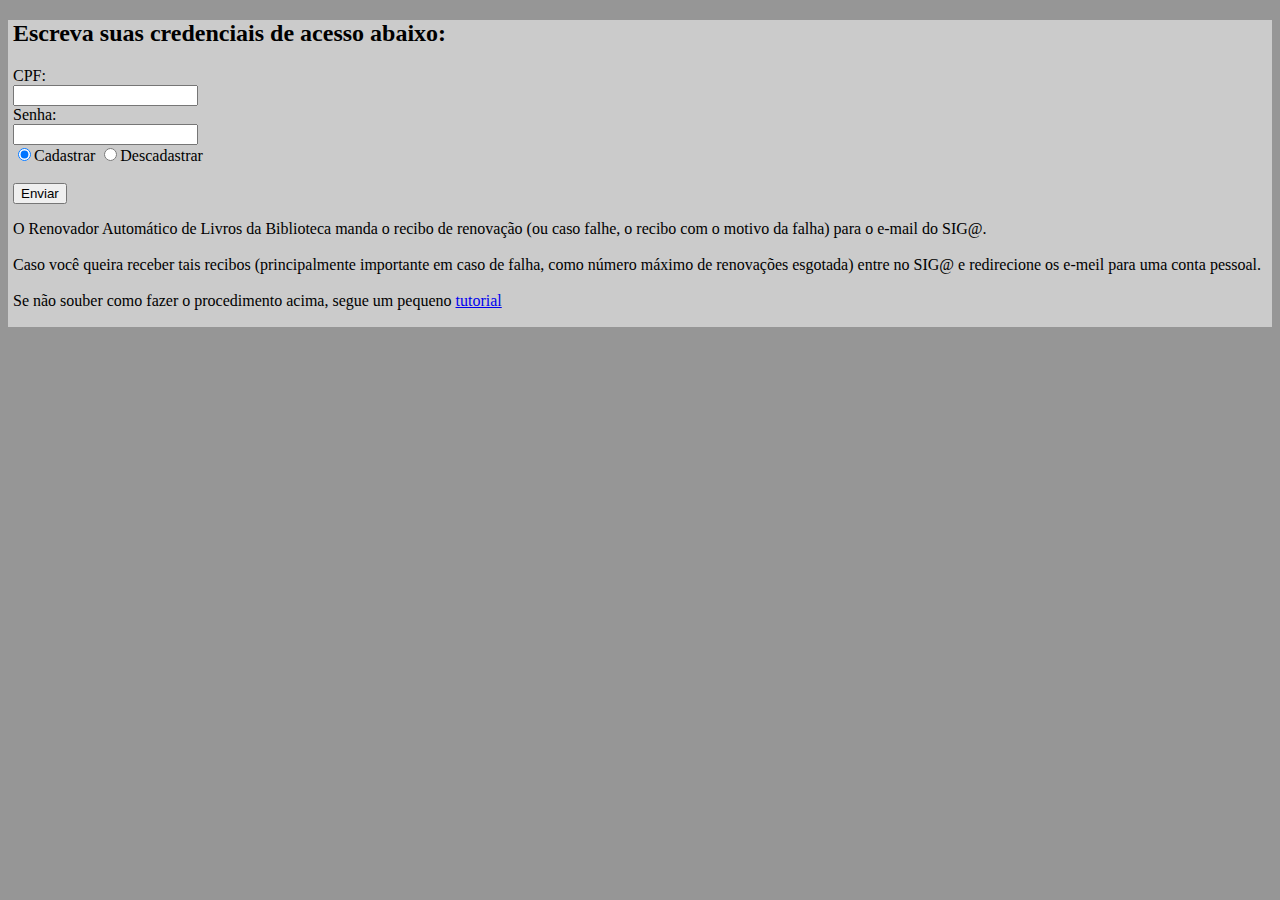
==== index.html @ 3da22d1e "Add files via upload" ====
<!DOCTYPE html>
<html>
<head>
    <meta charset="UTF-8">
    <link rel="stylesheet" type="text/css" href="styles/default_style.css">
    <title>RALB</title>
</head>
<body>
<div class="content">
    <h2>Escreva suas credenciais de acesso abaixo:</h2>

    <form action="scripts/auth.php">
    CPF:<br>
    <input type="text" name="cpf" required>
    <br>
    Senha:<br>
    <input type="password" name="senha" required>
    <br>
    <input type="radio" name="option" value="cad" checked="checked" required>Cadastrar
    <input type="radio" name="option" value="dcad">Descadastrar
    <br><br>
    <input type="submit" value="Enviar">
    </form> 

    <p>O Renovador Automático de Livros da Biblioteca manda o recibo de renovação (ou caso falhe, o recibo com o motivo da falha) para o e-mail do SIG@.<br><br>
        Caso você queira receber tais recibos (principalmente importante em caso de falha, como número máximo de renovações esgotada) entre no SIG@ e redirecione os e-meil para uma conta pessoal.<br><br>
        Se não souber como fazer o procedimento acima, segue um pequeno <a href="tutorial.html">tutorial</a></p>
</div>
</body>
</html>
---- styles/default_style.css ----
body{
	background-color: rgb(150, 150, 150)
}

.content{
	background-color: rgba(255,255,255,0.5);
	padding-left: 5px;
	padding-bottom: 1px;
}
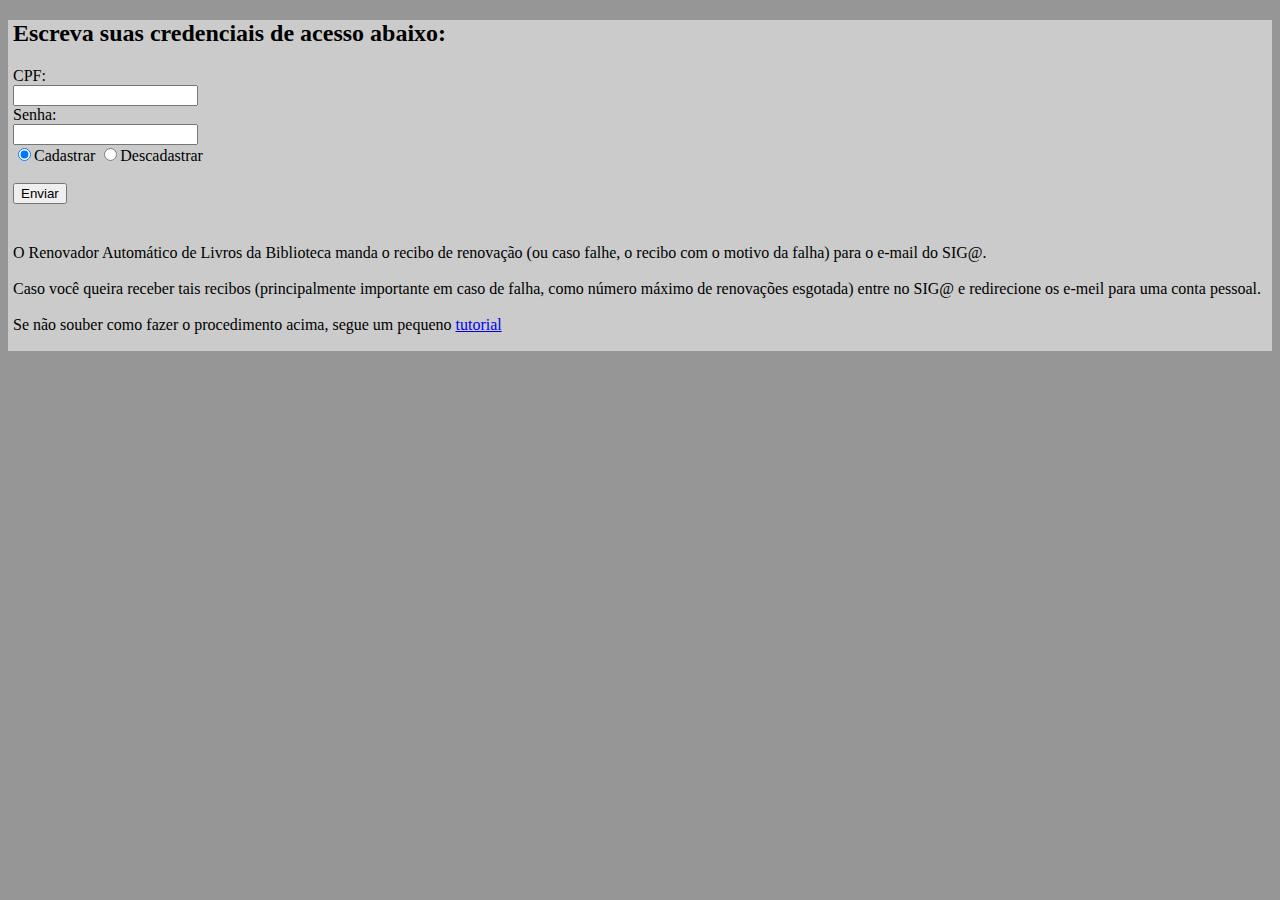
==== commit dbfffdeb: "Add files via upload" ====
--- a/index.html
+++ b/index.html
@@ -9,7 +9,7 @@
 <div class="content">
     <h2>Escreva suas credenciais de acesso abaixo:</h2>
 
-    <form action="scripts/auth.php">
+    <form id="form1" action="scripts/auth.php">
     CPF:<br>
     <input type="text" name="cpf" required>
     <br>
@@ -19,12 +19,17 @@
     <input type="radio" name="option" value="cad" checked="checked" required>Cadastrar
     <input type="radio" name="option" value="dcad">Descadastrar
     <br><br>
-    <input type="submit" value="Enviar">
-    </form> 
-
+    <input id="sbutton" type="submit" value="Enviar">
+    </form>
+    <img id="ltxt" src="media/loading.gif" style="visibility: hidden; width: 20px; height: 20px;"></img>
+    <script type="text/javascript">
+        document.getElementById("form1").onsubmit = function () {
+            document.getElementById("ltxt").style.visibility = "visible";
+        };
+    </script>
     <p>O Renovador Automático de Livros da Biblioteca manda o recibo de renovação (ou caso falhe, o recibo com o motivo da falha) para o e-mail do SIG@.<br><br>
         Caso você queira receber tais recibos (principalmente importante em caso de falha, como número máximo de renovações esgotada) entre no SIG@ e redirecione os e-meil para uma conta pessoal.<br><br>
-        Se não souber como fazer o procedimento acima, segue um pequeno <a href="tutorial.html">tutorial</a></p>
+        Se não souber como fazer o procedimento acima, segue um pequeno <a href="HTML/tutorial.html">tutorial</a></p>
 </div>
 </body>
 </html>
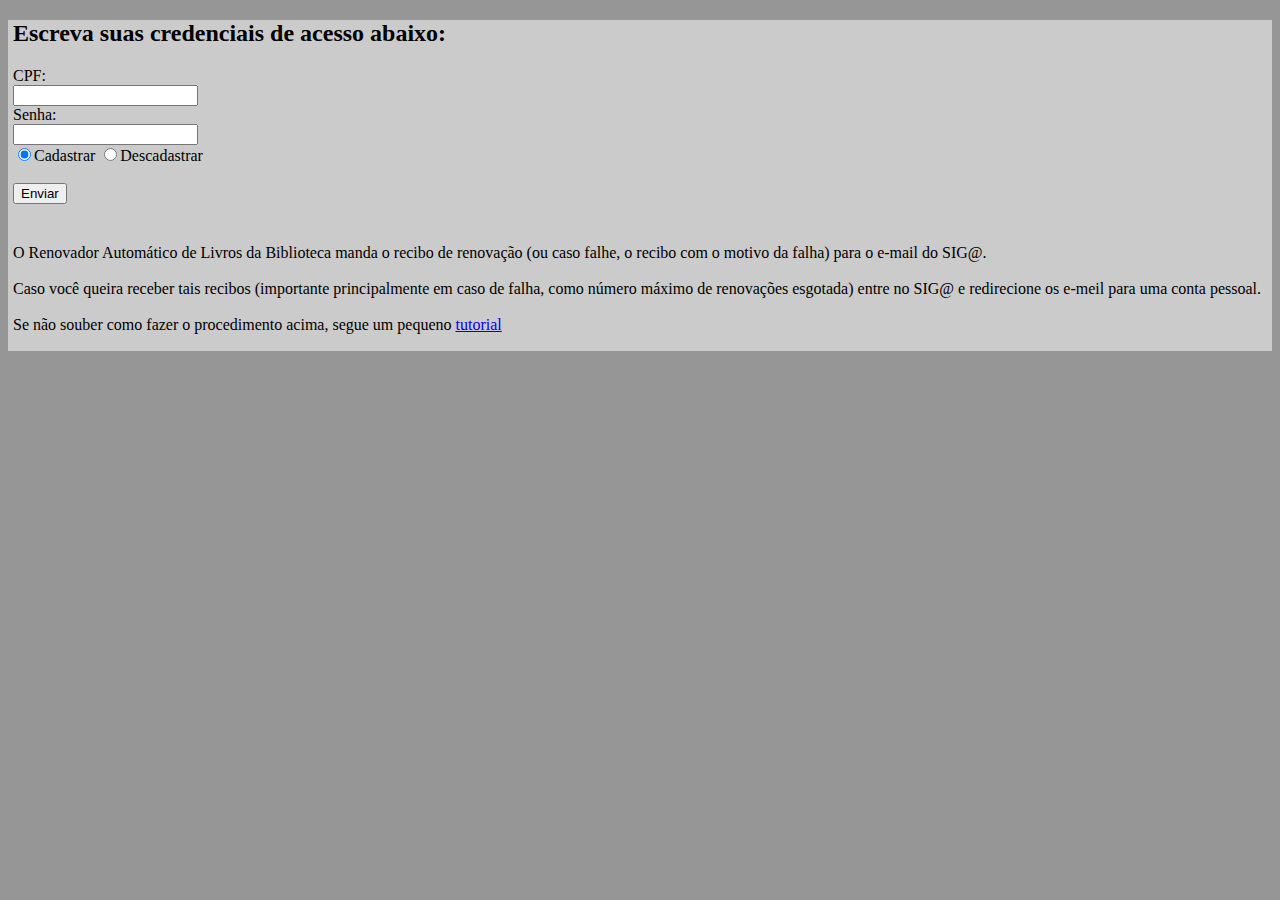
==== commit 8527abab: "Add files via upload" ====
--- a/index.html
+++ b/index.html
@@ -28,7 +28,7 @@
         };
     </script>
     <p>O Renovador Automático de Livros da Biblioteca manda o recibo de renovação (ou caso falhe, o recibo com o motivo da falha) para o e-mail do SIG@.<br><br>
-        Caso você queira receber tais recibos (principalmente importante em caso de falha, como número máximo de renovações esgotada) entre no SIG@ e redirecione os e-meil para uma conta pessoal.<br><br>
+        Caso você queira receber tais recibos (importante principalmente em caso de falha, como número máximo de renovações esgotada) entre no SIG@ e redirecione os e-meil para uma conta pessoal.<br><br>
         Se não souber como fazer o procedimento acima, segue um pequeno <a href="HTML/tutorial.html">tutorial</a></p>
 </div>
 </body>
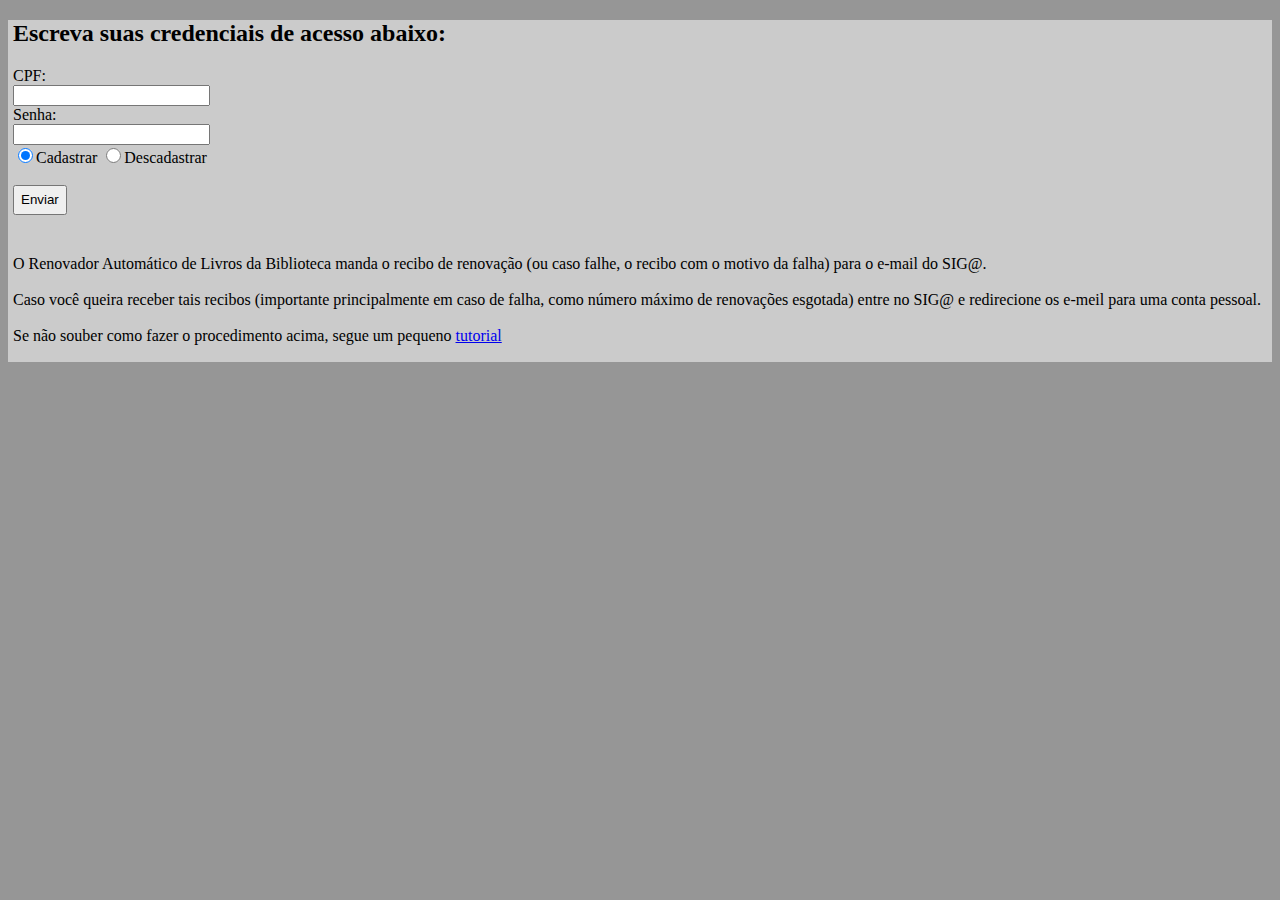
==== commit 47fa7a22: "Add files via upload" ====
--- a/index.html
+++ b/index.html
@@ -10,16 +10,16 @@
     <h2>Escreva suas credenciais de acesso abaixo:</h2>
 
     <form id="form1" action="scripts/auth.php">
-    CPF:<br>
-    <input type="text" name="cpf" required>
+    <div>CPF:</div>
+    <input class="txt" type="text" name="cpf" required>
     <br>
-    Senha:<br>
-    <input type="password" name="senha" required>
+    <div>Senha:</div>
+    <input class="txt" type="password" name="senha" required>
     <br>
-    <input type="radio" name="option" value="cad" checked="checked" required>Cadastrar
-    <input type="radio" name="option" value="dcad">Descadastrar
+    <input class="sel" type="radio" name="option" value="cad" checked="checked" required>Cadastrar
+    <input class="sel" type="radio" name="option" value="dcad">Descadastrar
     <br><br>
-    <input id="sbutton" type="submit" value="Enviar">
+    <input class="btn" id="sbutton" type="submit" value="Enviar">
     </form>
     <img id="ltxt" src="media/loading.gif" style="visibility: hidden; width: 20px; height: 20px;"></img>
     <script type="text/javascript">
--- a/styles/default_style.css
+++ b/styles/default_style.css
@@ -1,5 +1,25 @@
 body{
 	background-color: rgb(150, 150, 150)
+}
+
+img{
+	height: 99%;
+	width: 99%;
+}
+
+.txt {
+	width: 15%;
+	min-height: 15px;
+}
+
+.sel {
+	min-height: 15px;
+	min-width: 15px;
+}
+
+.btn{
+	min-height: 30px;
+	min-width: 50px;
 }
 
 .content{
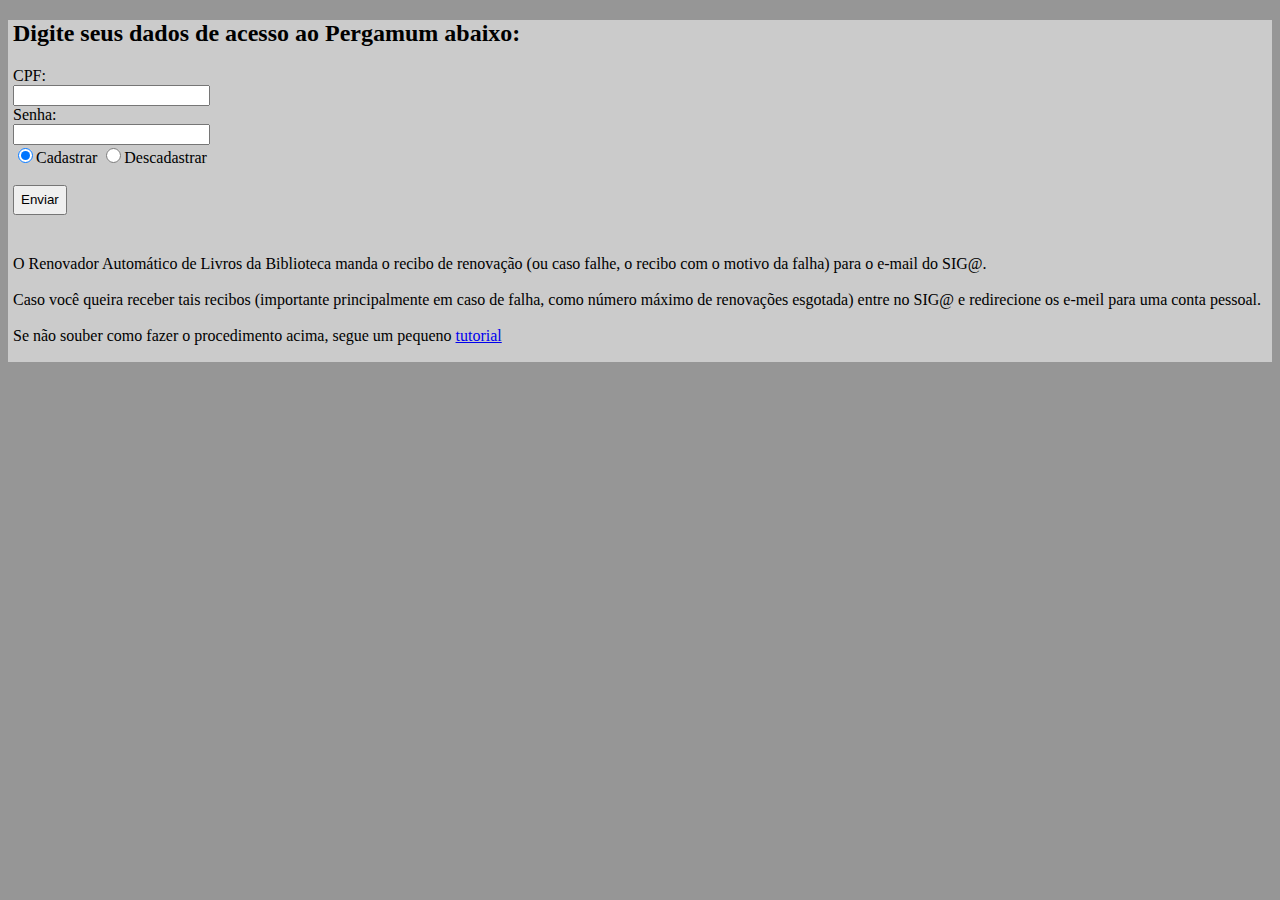
==== commit ffacd57c: "Add files via upload" ====
--- a/index.html
+++ b/index.html
@@ -7,7 +7,7 @@
 </head>
 <body>
 <div class="content">
-    <h2>Escreva suas credenciais de acesso abaixo:</h2>
+    <h2>Digite seus dados de acesso ao Pergamum abaixo:</h2>
 
     <form id="form1" action="scripts/auth.php">
     <div>CPF:</div>
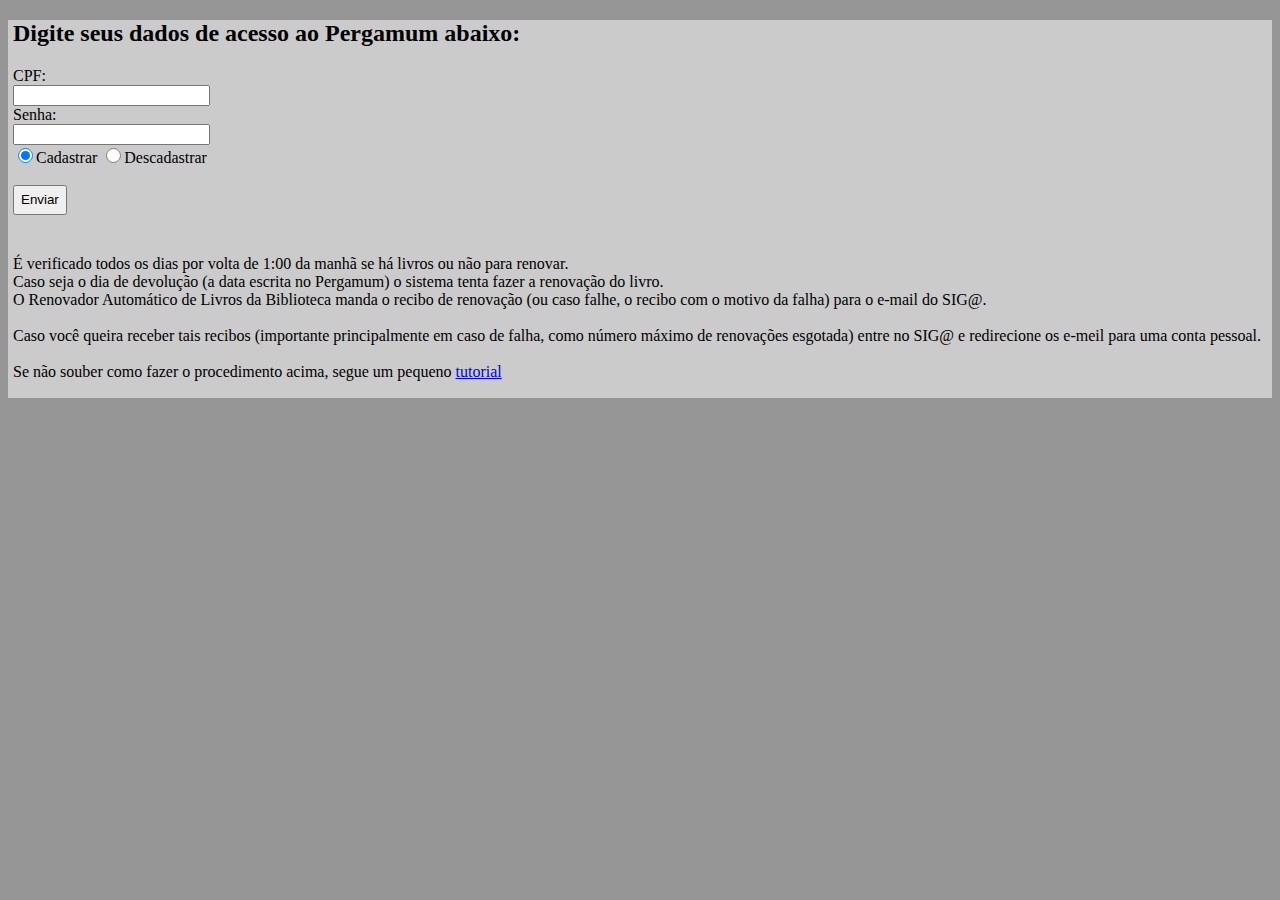
==== commit 04579a0f: "Update index.html" ====
--- a/index.html
+++ b/index.html
@@ -27,7 +27,9 @@
             document.getElementById("ltxt").style.visibility = "visible";
         };
     </script>
-    <p>O Renovador Automático de Livros da Biblioteca manda o recibo de renovação (ou caso falhe, o recibo com o motivo da falha) para o e-mail do SIG@.<br><br>
+    <p>É verificado todos os dias por volta de 1:00 da manhã se há livros ou não para renovar.<br>
+        Caso seja o dia de devolução (a data escrita no Pergamum) o sistema tenta fazer a renovação do livro.<br>
+        O Renovador Automático de Livros da Biblioteca manda o recibo de renovação (ou caso falhe, o recibo com o motivo da falha) para o e-mail do SIG@.<br><br>
         Caso você queira receber tais recibos (importante principalmente em caso de falha, como número máximo de renovações esgotada) entre no SIG@ e redirecione os e-meil para uma conta pessoal.<br><br>
         Se não souber como fazer o procedimento acima, segue um pequeno <a href="HTML/tutorial.html">tutorial</a></p>
 </div>
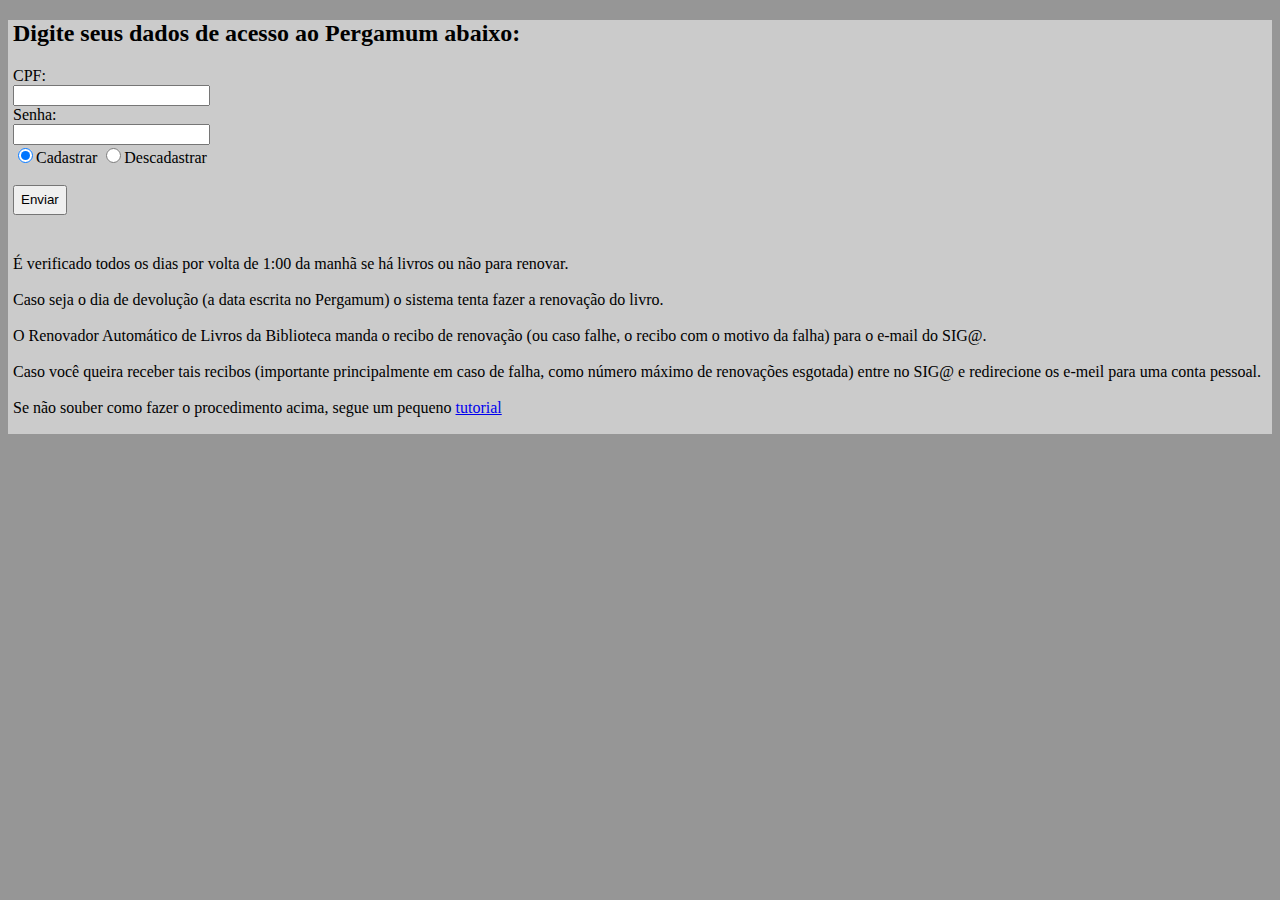
==== commit 77b95156: "Update index.html" ====
--- a/index.html
+++ b/index.html
@@ -27,8 +27,8 @@
             document.getElementById("ltxt").style.visibility = "visible";
         };
     </script>
-    <p>É verificado todos os dias por volta de 1:00 da manhã se há livros ou não para renovar.<br>
-        Caso seja o dia de devolução (a data escrita no Pergamum) o sistema tenta fazer a renovação do livro.<br>
+    <p>É verificado todos os dias por volta de 1:00 da manhã se há livros ou não para renovar.<br><br>
+        Caso seja o dia de devolução (a data escrita no Pergamum) o sistema tenta fazer a renovação do livro.<br><br>
         O Renovador Automático de Livros da Biblioteca manda o recibo de renovação (ou caso falhe, o recibo com o motivo da falha) para o e-mail do SIG@.<br><br>
         Caso você queira receber tais recibos (importante principalmente em caso de falha, como número máximo de renovações esgotada) entre no SIG@ e redirecione os e-meil para uma conta pessoal.<br><br>
         Se não souber como fazer o procedimento acima, segue um pequeno <a href="HTML/tutorial.html">tutorial</a></p>
